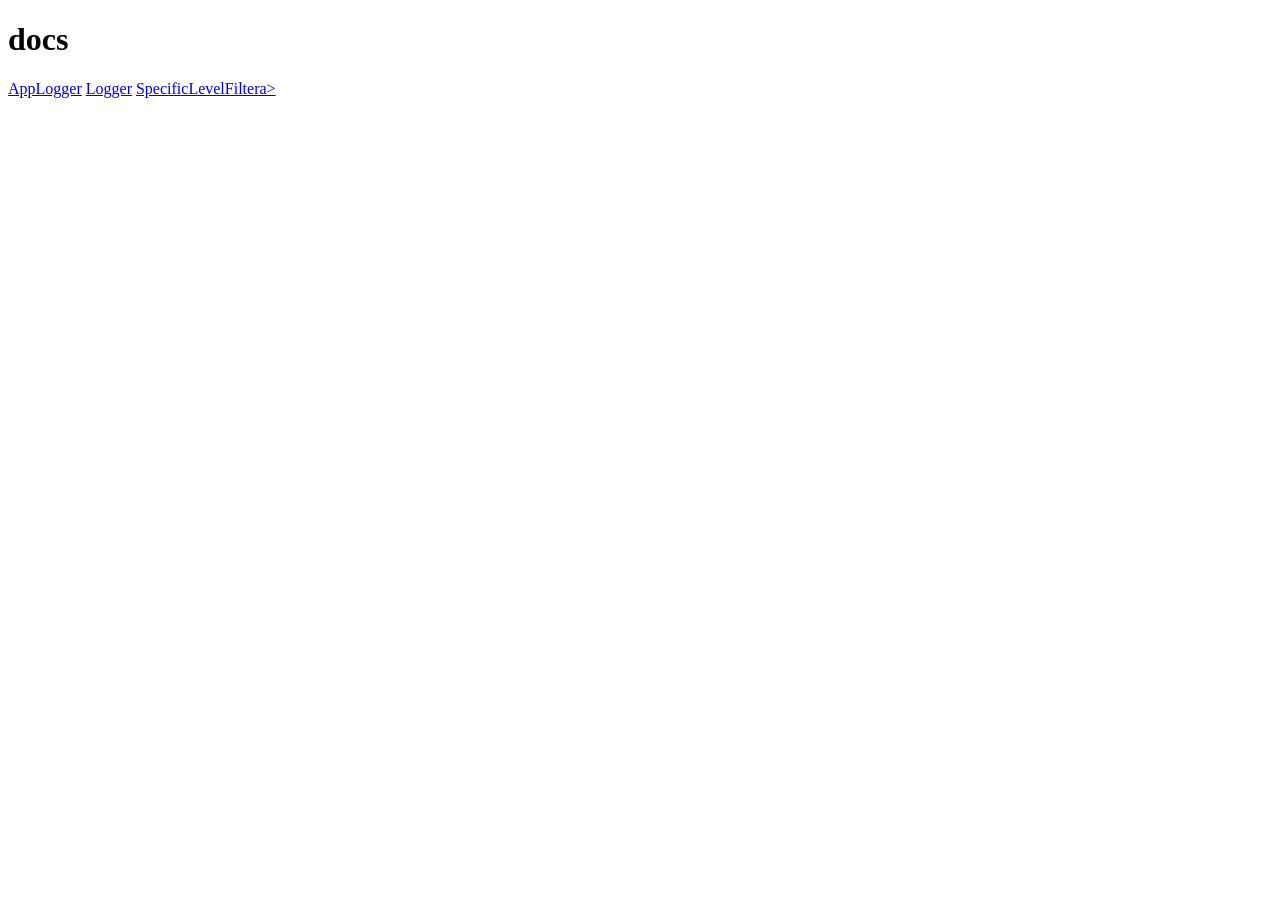
==== docs/docs.html @ 8e2f1b7b "docs: trabajar en la documentacion" ====
<!DOCTYPE html>
<html lang="en">
<head>
    <meta charset="UTF-8">
    <meta name="viewport" content="width=device-width, initial-scale=1.0">
    <title>Document</title>
</head>
<body>
    <h1>
        docs
    </h1>
    <a href="AppLogger.html">AppLogger</a>
    <a href="Logger.html">Logger</a>
    <a href="SpecificLevelFilter.html">SpecificLevelFiltera>
</body>
</html>
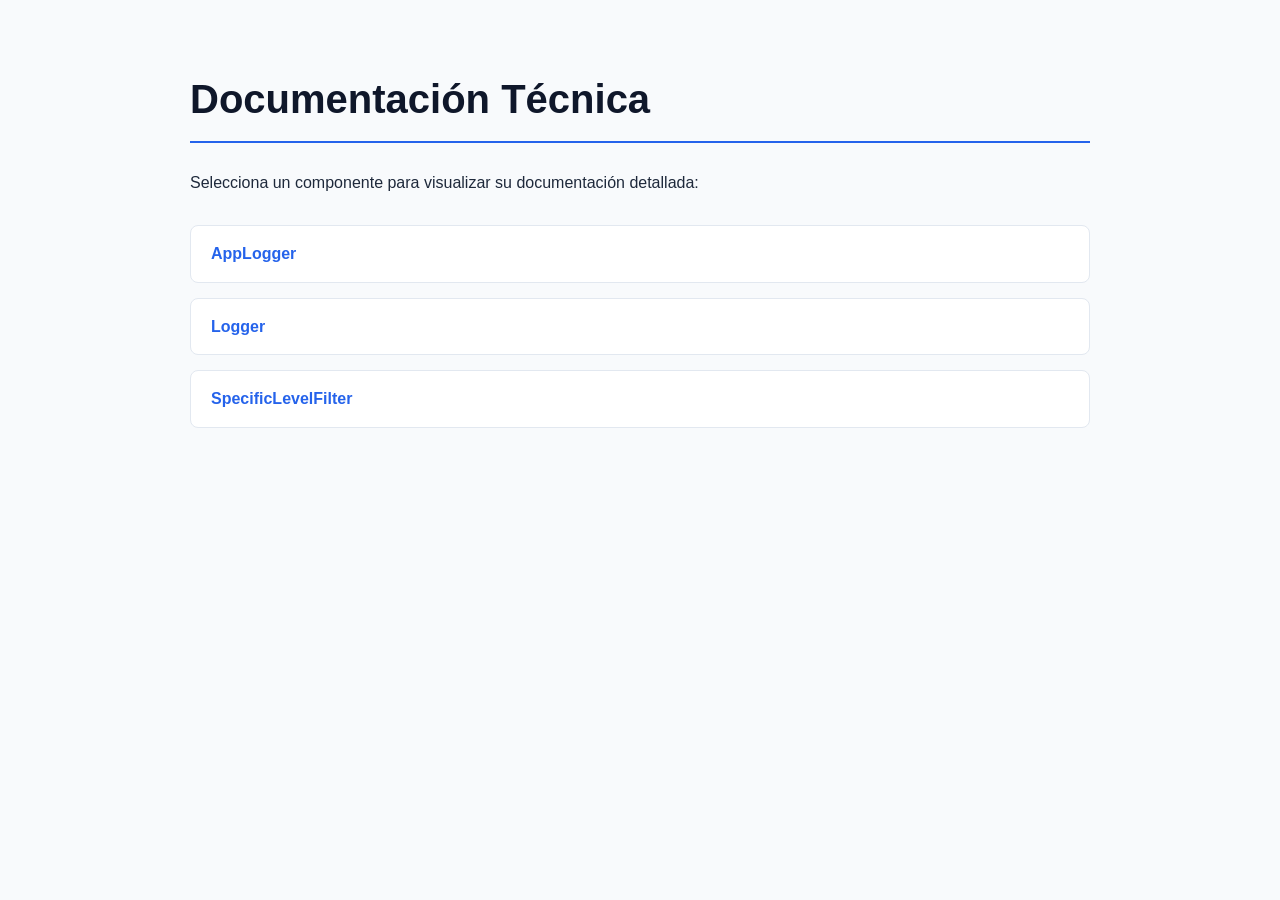
==== commit 8fedc7f6: "deploy: 3a71589ab4c2061e0b8d2b8a1856005e43377671" ====
--- a/docs/docs.html
+++ b/docs/docs.html
@@ -1,16 +1,21 @@
 <!DOCTYPE html>
-<html lang="en">
+<html lang="es">
 <head>
     <meta charset="UTF-8">
     <meta name="viewport" content="width=device-width, initial-scale=1.0">
-    <title>Document</title>
+    <title>Documentación del Proyecto</title>
+    <link rel="stylesheet" href="styles.css">
 </head>
 <body>
-    <h1>
-        docs
-    </h1>
-    <a href="AppLogger.html">AppLogger</a>
-    <a href="Logger.html">Logger</a>
-    <a href="SpecificLevelFilter.html">SpecificLevelFiltera>
+
+    <h1>Documentación Técnica</h1>
+    <p>Selecciona un componente para visualizar su documentación detallada:</p>
+
+    <nav class="nav-links">
+        <a href="AppLogger.html" class="nav-link">AppLogger</a>
+        <a href="Logger.html" class="nav-link">Logger</a>
+        <a href="SpecificLevelFilter.html" class="nav-link">SpecificLevelFilter</a>
+    </nav>
+
 </body>
 </html>
--- a/docs/styles.css
+++ b/docs/styles.css
@@ -0,0 +1,211 @@
+:root {
+    --primary-color: #2563eb;
+    --bg-color: #f8fafc;
+    --text-color: #1e293b;
+    --code-bg: #f1f5f9;
+    --border-color: #e2e8f0;
+    --accent-color: #0f172a;
+}
+
+body {
+    font-family: 'Inter', -apple-system, BlinkMacSystemFont, "Segoe UI", Roboto, sans-serif;
+    line-height: 1.6;
+    color: var(--text-color);
+    background-color: var(--bg-color);
+    max-width: 900px;
+    margin: 0 auto;
+    padding: 40px 20px;
+}
+
+h1 {
+    font-size: 2.5rem;
+    color: var(--accent-color);
+    border-bottom: 2px solid var(--primary-color);
+    padding-bottom: 10px;
+}
+
+h2 {
+    font-size: 1.8rem;
+    margin-top: 40px;
+    color: var(--accent-color);
+    border-left: 5px solid var(--primary-color);
+    padding-left: 15px;
+}
+
+h3 {
+    font-size: 1.2rem;
+    background: var(--code-bg);
+    padding: 10px;
+    border-radius: 6px;
+    font-family: 'Fira Code', monospace;
+    color: var(--primary-color);
+}
+
+code {
+    background-color: var(--code-bg);
+    padding: 2px 6px;
+    border-radius: 4px;
+    font-family: 'Fira Code', 'Courier New', monospace;
+    font-size: 0.9em;
+    color: #d63384;
+}
+
+h3 code {
+    color: inherit;
+    background: none;
+    padding: 0;
+}
+
+ul {
+    list-style-type: none;
+    padding-left: 0;
+}
+
+ul li {
+    margin-bottom: 10px;
+    padding-left: 20px;
+    position: relative;
+}
+
+ul li::before {
+    content: "•";
+    color: var(--primary-color);
+    font-weight: bold;
+    position: absolute;
+    left: 0;
+}
+
+hr {
+    border: 0;
+    height: 1px;
+    background: var(--border-color);
+    margin: 40px 0;
+}
+
+.inheritance {
+    font-style: italic;
+    color: #64748b;
+    margin-bottom: 20px;
+}
+
+/* Contenedor para parámetros */
+ul ul {
+    margin-top: 10px;
+    border-left: 2px solid var(--border-color);
+    padding-left: 20px;
+}
+
+/* Badge para clases abstractas */
+.badge {
+    background-color: #eab308; /* Dorado/Amarillo */
+    color: #422006;
+    padding: 4px 12px;
+    border-radius: 20px;
+    font-size: 0.75rem;
+    font-weight: 800;
+    letter-spacing: 0.05em;
+    display: inline-block;
+    margin-bottom: 10px;
+}
+
+/* Nota informativa */
+.note {
+    background-color: #eff6ff;
+    border-left: 4px solid #3b82f6;
+    padding: 15px;
+    font-size: 0.95rem;
+    color: #1e40af;
+    margin-bottom: 30px;
+}
+
+/* Tarjeta para cada método */
+.method-card {
+    border: 1px solid var(--border-color);
+    border-radius: 8px;
+    padding: 20px;
+    margin-bottom: 25px;
+    background: white;
+    transition: transform 0.2s ease;
+}
+
+.method-card:hover {
+    box-shadow: 0 4px 12px rgba(0,0,0,0.05);
+}
+
+.args {
+    margin-top: 15px;
+    padding: 10px;
+    background: #f8fafc;
+    border-radius: 4px;
+}
+
+.args strong {
+    color: #64748b;
+    font-size: 0.85rem;
+    text-transform: uppercase;
+}
+
+/* Badge variante para utilidad */
+.badge-utility {
+    background-color: #10b981; /* Verde esmeralda */
+    color: white;
+}
+
+/* Nota de lógica interna */
+.logic-note {
+    font-size: 0.85rem;
+    background: #fff7ed;
+    border: 1px dashed #f97316;
+    padding: 10px;
+    margin-top: 15px;
+    border-radius: 4px;
+}
+
+/* Tabla de verdad para el filtro */
+.logic-table {
+    width: 100%;
+    border-collapse: collapse;
+    margin-top: 15px;
+    font-size: 0.9rem;
+}
+
+.logic-table th, .logic-table td {
+    padding: 12px;
+    border: 1px solid var(--border-color);
+    text-align: left;
+}
+
+.logic-table th {
+    background-color: #f1f5f9;
+}
+
+.text-success { color: #059669; font-weight: bold; }
+.text-danger { color: #dc2626; font-weight: bold; }
+
+.highlight-border {
+    border: 2px solid var(--primary-color);
+}
+.nav-links {
+    display: flex;
+    flex-direction: column;
+    gap: 15px;
+    margin-top: 30px;
+}
+
+.nav-link {
+    display: block;
+    padding: 15px 20px;
+    background: white;
+    border: 1px solid var(--border-color);
+    border-radius: 8px;
+    text-decoration: none;
+    color: var(--primary-color);
+    font-weight: 600;
+    transition: all 0.2s;
+}
+
+.nav-link:hover {
+    border-color: var(--primary-color);
+    background: var(--code-bg);
+    transform: translateX(10px);
+}
